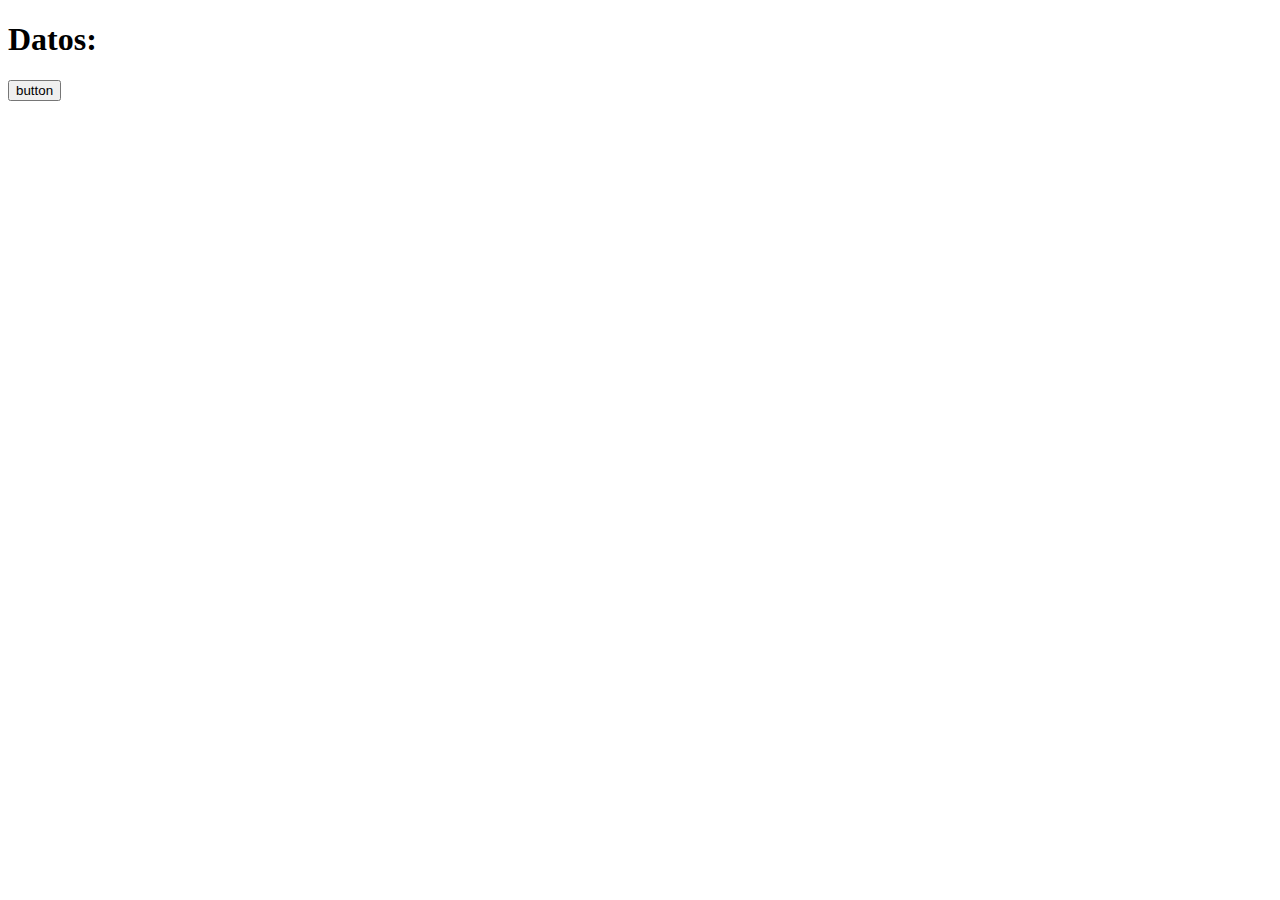
==== problema3/index.html @ 2ccc5eaa "problems solved" ====
<!DOCTYPE html>
<html lang="en">
  <head>
    <meta charset="UTF-8" />
    <meta http-equiv="X-UA-Compatible" content="IE=edge" />
    <meta name="viewport" content="width=device-width, initial-scale=1.0" />
    <title>Document</title>
    <script src="https://ajax.googleapis.com/ajax/libs/jquery/3.6.4/jquery.min.js"></script>

    <style>
      .card {
        background-color: aquamarine;
      }
    </style>
  </head>

  <body>
    <h1>Datos:</h1>

    <button id="button">button</button>

    <div id="dataload"></div>
  </body>

  <script>
    let cont = document.querySelector("#dataload");
    $("button").click(function () {
      url =
        "https://pkgstore.datahub.io/core/country-codes/country-codes_json/data/616b1fb83cbfd4eb6d9e7d52924bb00a/country-codes_json.json";

      $.get(url, (data, status) => {
        for (let d of data) {
          let div = document.createElement("div");

          div.className = "card";

          cons = document.createElement("p");
          cons.innerHTML =
            `<b>Country's customary English short name (CLDR):</b> ` +
            d["CLDR display name"];
          div.appendChild(cons);

          cons = document.createElement("p");
          cons.innerHTML = `<b>Capital city from Geonames:</b> ` + d["Capital"];
          div.appendChild(cons);

          cons = document.createElement("p");
          cons.innerHTML =
            `<b>Codes from the U.S. standard FIPS PUB 10-4:</b> ` + d["FIPS"];
          div.appendChild(cons);

          cons = document.createElement("p");
          cons.innerHTML =
            `<b>Codes assigned by the Fédération Internationale de Football Association</b>: ` +
            d["FIFA"];
          div.appendChild(cons);

          cons = document.createElement("p");
          cons.innerHTML = `<b>Continent from Geonames:</b> ` + d["Continent"];
          div.appendChild(cons);

          cons = document.createElement("p");

          let ul = document.createElement("ul");

          if (isNaN(d["Languages"])) {
            for (let l of d["Languages"].split(",")) {
              let li = document.createElement("li");
              li.innerText = l;
              ul.appendChild(li);
            }
          } else {
            let li = document.createElement("li");
            li.innerText = "no language";
            ul.appendChild(li);
          }

          cons.innerHTML = `<b>Languages from Geonames: </b>`;
          div.appendChild(cons);
          div.appendChild(ul);

          cons = document.createElement("p");
          cons.innerHTML = `<b>Geoname ID:</b>: ` + d["Geoname ID"];
          div.appendChild(cons);

          cons = document.createElement("p");
          cons.innerHTML =
            ` <b>Distinguishing signs of vehicles in international traffic:</b> ` +
            d["DS"];
          div.appendChild(cons);
          cont.appendChild(div);
        }
      });
    });
  </script>
</html>
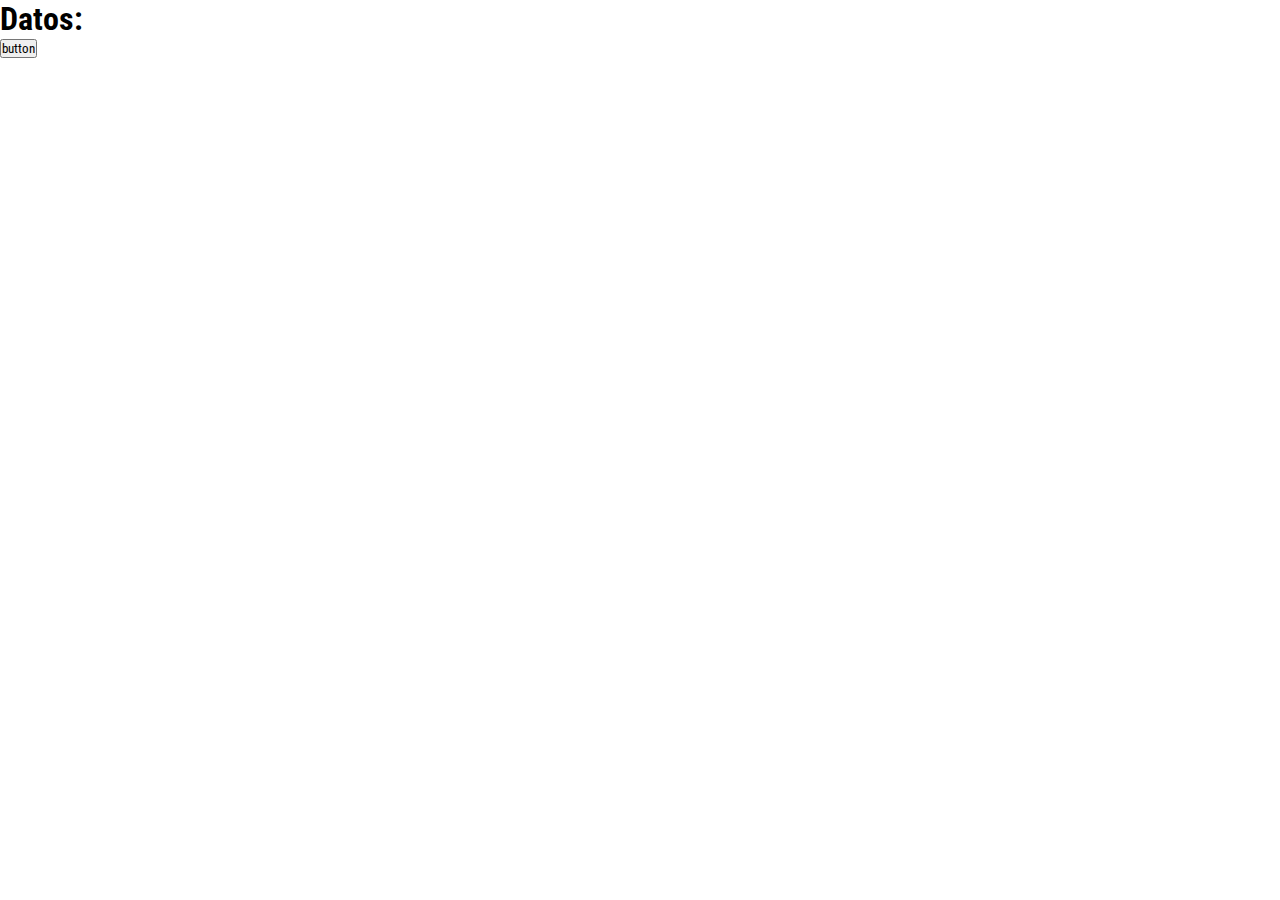
==== commit 3075ab1e: "styles improved" ====
--- a/problema3/index.html
+++ b/problema3/index.html
@@ -2,14 +2,63 @@
 <html lang="en">
   <head>
     <meta charset="UTF-8" />
+    <link rel="preconnect" href="https://fonts.googleapis.com" />
+    <link rel="preconnect" href="https://fonts.gstatic.com" crossorigin />
+    <link
+      href="https://fonts.googleapis.com/css2?family=Roboto+Condensed:wght@300;400;700&display=swap"
+      rel="stylesheet"
+    />
     <meta http-equiv="X-UA-Compatible" content="IE=edge" />
     <meta name="viewport" content="width=device-width, initial-scale=1.0" />
     <title>Document</title>
     <script src="https://ajax.googleapis.com/ajax/libs/jquery/3.6.4/jquery.min.js"></script>
 
     <style>
+      * {
+        font-family: "Roboto Condensed", sans-serif;
+        padding: 0;
+        margin: 0;
+        overflow-x: hidden;
+      }
+
       .card {
-        background-color: aquamarine;
+        min-width: 270px;
+        width: 400px;
+
+        border-radius: 10px;
+        box-shadow: 1px 0px 4px -1px #000;
+        flex: 1;
+        margin: 20px;
+      }
+      #dataload {
+        width: 100%;
+        margin-left: 10px;
+        display: flex;
+        flex-wrap: wrap;
+
+        flex-grow: 1;
+        margin: auto;
+      }
+
+      .card_head {
+        width: 100%;
+
+        margin: auto;
+        border-radius: 10px 10px 0px 0px;
+        padding: 20px 0px;
+        color: #ffff;
+        text-shadow: 1px 1px 1px #000;
+      }
+
+      .card_head .title,
+      .subtitle {
+        text-align: center;
+      }
+
+      /* font-weight: 800; */
+      /* font-size: 20px; */
+      li {
+        margin-left: 30px;
       }
     </style>
   </head>
@@ -34,15 +83,40 @@
 
           div.className = "card";
 
-          cons = document.createElement("p");
-          cons.innerHTML =
-            `<b>Country's customary English short name (CLDR):</b> ` +
-            d["CLDR display name"];
-          div.appendChild(cons);
+          let card_head = document.createElement("div");
 
-          cons = document.createElement("p");
-          cons.innerHTML = `<b>Capital city from Geonames:</b> ` + d["Capital"];
-          div.appendChild(cons);
+          card_head.className = "card_head";
+
+          // 234,182,118
+          // 245, 99, 66
+          const r1 = Math.floor(Math.random() * (240 - 180 + 1)) + 180;
+          const r2 = Math.floor(Math.random() * (240 - 180 + 1)) + 180;
+
+          const b1 = Math.floor(Math.random() * (130 - 100 + 1)) + 100;
+          const b2 = Math.floor(Math.random() * (70 - 50 + 1)) + 50;
+
+          const g1 = Math.floor(Math.random() * (250 - 200 + 1)) + 100;
+          const g2 = Math.floor(Math.random() * (200 - 100 + 1)) + 100;
+
+          // card_head.style.cssText += `background-color: rgb(${r}, ${g}, ${b})`;
+          card_head.style.cssText += `background: linear-gradient(to left, rgb(${r1}, ${g1}, ${b1}) 40%, rgb(${r2}, ${g2}, ${b2}) 70% )`;
+
+          console.log(
+            `background: linear-gradient(to left, rgb(${r1}, ${g1}, ${b1}) 10%, rgb(${r2}, ${g2}, ${b2}) 50% )`
+          );
+
+          title = document.createElement("p");
+          title.className = "title";
+          title.innerHTML = d["CLDR display name"];
+          +"<br>";
+          card_head.appendChild(title);
+
+          subtitle = document.createElement("p");
+          subtitle.className = "subtitle";
+          subtitle.innerHTML = `<b>Capital city:</b> ` + d["Capital"];
+          card_head.appendChild(subtitle);
+
+          div.appendChild(card_head);
 
           cons = document.createElement("p");
           cons.innerHTML =
@@ -92,5 +166,7 @@
         }
       });
     });
+
+    console.log(Math.floor(Math.random() * (255 - 0 + 1)) + 0);
   </script>
 </html>
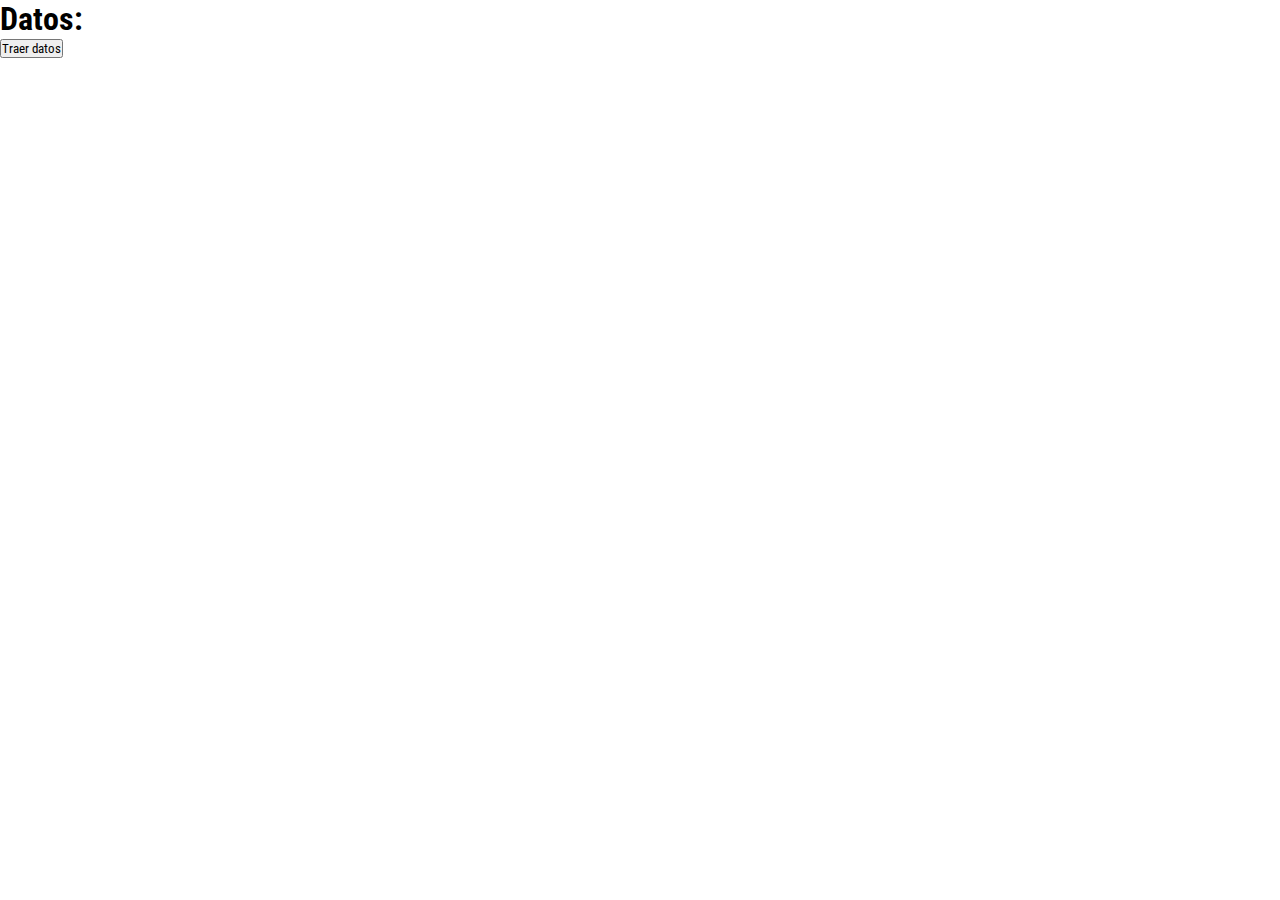
==== commit 5104e47e: "work finished" ====
--- a/problema3/index.html
+++ b/problema3/index.html
@@ -55,8 +55,6 @@
         text-align: center;
       }
 
-      /* font-weight: 800; */
-      /* font-size: 20px; */
       li {
         margin-left: 30px;
       }
@@ -66,7 +64,7 @@
   <body>
     <h1>Datos:</h1>
 
-    <button id="button">button</button>
+    <button id="button">Traer datos</button>
 
     <div id="dataload"></div>
   </body>
@@ -87,8 +85,6 @@
 
           card_head.className = "card_head";
 
-          // 234,182,118
-          // 245, 99, 66
           const r1 = Math.floor(Math.random() * (240 - 180 + 1)) + 180;
           const r2 = Math.floor(Math.random() * (240 - 180 + 1)) + 180;
 
@@ -98,12 +94,7 @@
           const g1 = Math.floor(Math.random() * (250 - 200 + 1)) + 100;
           const g2 = Math.floor(Math.random() * (200 - 100 + 1)) + 100;
 
-          // card_head.style.cssText += `background-color: rgb(${r}, ${g}, ${b})`;
           card_head.style.cssText += `background: linear-gradient(to left, rgb(${r1}, ${g1}, ${b1}) 40%, rgb(${r2}, ${g2}, ${b2}) 70% )`;
-
-          console.log(
-            `background: linear-gradient(to left, rgb(${r1}, ${g1}, ${b1}) 10%, rgb(${r2}, ${g2}, ${b2}) 50% )`
-          );
 
           title = document.createElement("p");
           title.className = "title";
@@ -166,7 +157,5 @@
         }
       });
     });
-
-    console.log(Math.floor(Math.random() * (255 - 0 + 1)) + 0);
   </script>
 </html>
